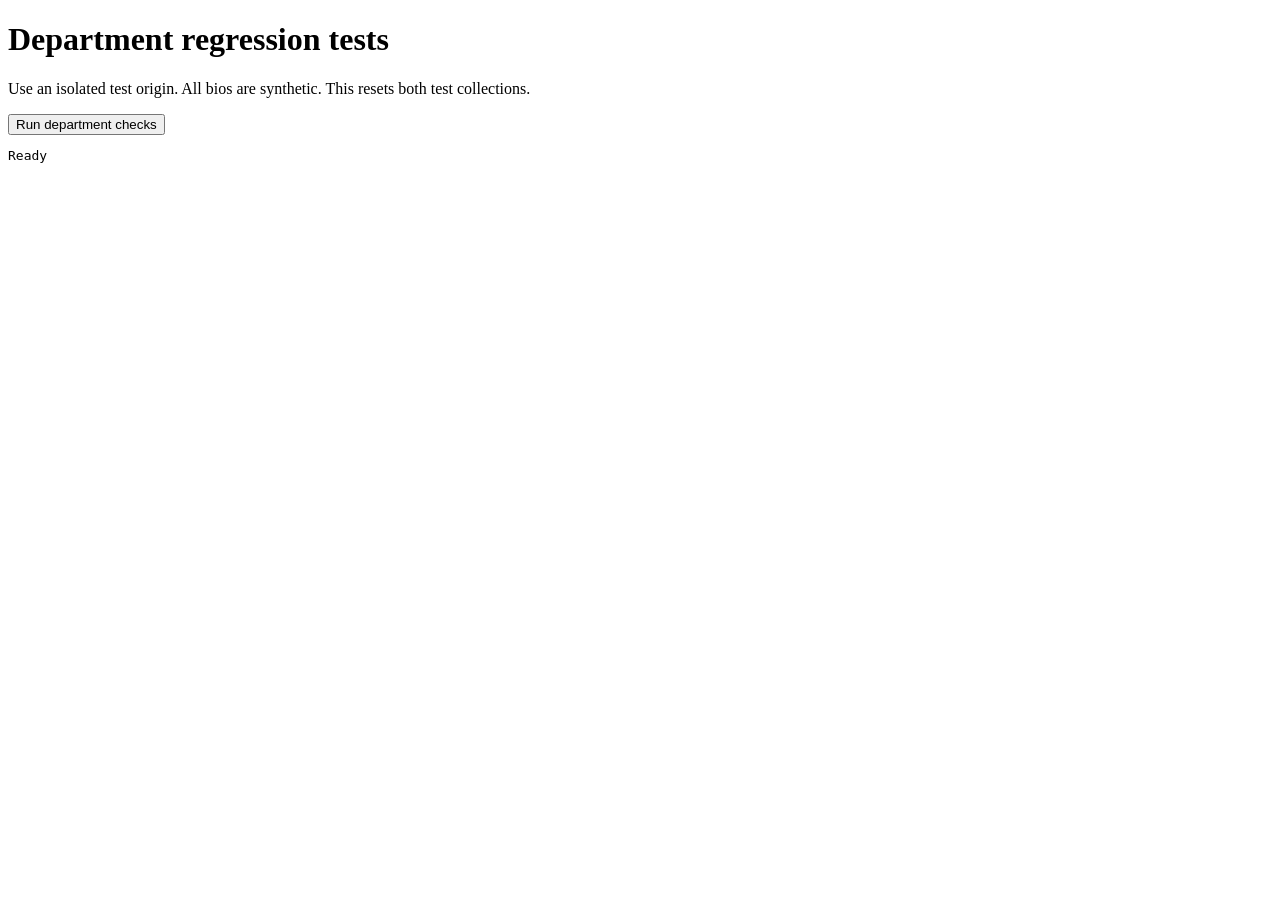
==== tests/browser-departments.html @ c9ce936e "Add Cath Lab bio tab with five prepared physician profiles" ====
<!doctype html><html lang="en"><meta charset="utf-8"><title>Department regression tests</title>
<h1>Department regression tests</h1>
<p>Use an isolated test origin. All bios are synthetic. This resets both test collections.</p>
<button id="run">Run department checks</button><pre id="result" role="status">Ready</pre>
<script src="../recent-bios.js"></script><script>
document.getElementById('run').onclick = async () => {
  const output = document.getElementById('result'), lines = [];
  const assert = (condition, message) => { if (!condition) throw new Error(message); lines.push('PASS: ' + message); };
  const history = RecentBios.createStore(window), department = RecentBios.createDepartmentStore(window, 'front-desk');
  const frame = document.createElement('iframe'); frame.title = 'Synthetic department test fixture'; frame.style.width = '100%'; frame.style.height = '700px';
  let app, doc;
  const get = id => doc.getElementById(id);
  const tab = id => doc.querySelector('[data-collection="' + id + '"]');
  const clickTab = id => tab(id).click();
  const button = label => doc.querySelector('button[aria-label="' + label + '"]');
  const source = name => name + ', MD\nCardiology\nLanguages\nEnglish\nGender\nFemale\nBackground\nSynthetic department test bio.\nEducation\nMedical Education: Test University, MD, 2000';
  async function until(check) {
    const start = Date.now();
    while (!await check()) { if (Date.now() - start > 5000) throw new Error('Department check timed out'); await new Promise(resolve => setTimeout(resolve, 30)); }
  }
  async function load() {
    const loaded = new Promise(resolve => frame.onload = resolve);
    if (!frame.isConnected) { frame.src = '../index.html'; document.body.appendChild(frame); }
    else frame.contentWindow.location.reload();
    await loaded; app = frame.contentWindow; doc = frame.contentDocument;
    await until(() => get('photoImg').complete && tab('front-desk'));
  }
  function parse(name) { get('rawInput').value = source(name); get('parseBtn').click(); }
  function edit() {
    get('backgroundField').innerHTML = '<strong>Saved department edit</strong>';
    get('backgroundField').dispatchEvent(new app.Event('input', { bubbles: true }));
    const gender = doc.querySelector('[data-field="gender"] .section-toggle');
    gender.checked = false; gender.dispatchEvent(new app.Event('change', { bubbles: true }));
    get('fontSizeSlider').value = '17'; get('fontSizeSlider').dispatchEvent(new app.Event('input'));
  }
  try {
    await history.clear(); await department.clear(); await load();
    assert([...doc.querySelectorAll('[role="tab"]')].map(tab => tab.textContent).join('|') === 'Recent bios|Cath Lab', 'Recent bios is first, then the confirmed Cath Lab department');
    assert(get('clearRecentBtn').disabled && !get('recentBiosEmpty').hidden, 'Empty Recent disables Clear all');
    clickTab('front-desk');
    assert(get('clearRecentBtn').disabled && !get('recentBiosEmpty').hidden && get('saveDepartmentBtn').disabled, 'Empty department has no invented doctors and requires a preview');
    assert(get('bioCollectionPanel').getAttribute('aria-labelledby') === tab('front-desk').id && tab('front-desk').tabIndex === 0 && tab('recent').tabIndex === -1, 'Active tab labels the panel and has the sole tab stop');
    parse('Synthetic Alice');
    await until(async () => (await history.list()).items.length === 1);
    assert(get('clearRecentBtn').disabled, 'Saving Recent while a department is selected cannot enable Clear all');
    edit();
    const canvas = doc.createElement('canvas'); canvas.width = 8; canvas.height = 8;
    canvas.getContext('2d').fillRect(0, 0, 8, 8); const photo = canvas.toDataURL(); app.setPhotoSrc(photo);
    await until(() => get('photoImg').complete);
    get('saveDepartmentBtn').click(); get('saveDepartmentBtn').click();
    await until(async () => (await department.list()).items.length === 1);
    let saved = (await department.list()).items[0];
    assert(saved.sections.gender.hidden && !saved.sections.gender.checked && saved.fields.backgroundField.includes('Saved department edit') && saved.fontSize === 17 && saved.photoSrc === photo, 'Save captures text, photo, font and chosen per-doctor categories; repeated clicks do not duplicate');
    const recentBefore = JSON.stringify((await history.list()).items);
    get('clearRecentBtn').dispatchEvent(new app.MouseEvent('click', { bubbles: true }));
    await new Promise(resolve => setTimeout(resolve, 100));
    assert((await department.list()).items.length === 1 && JSON.stringify((await history.list()).items) === recentBefore, 'Even a synthetic click on disabled Clear all does nothing from a department');
    clickTab('recent');
    assert(!get('clearRecentBtn').disabled, 'Nonempty Recent enables Clear all');
    get('clearRecentBtn').click(); get('clearRecentBtn').dispatchEvent(new app.MouseEvent('click'));
    await until(async () => (await history.list()).items.length === 0 && get('clearRecentBtn').disabled);
    assert((await department.list()).items.length === 1, 'Repeated Recent clear leaves the department untouched');
    get('undoRecentBtn').click(); get('undoRecentBtn').click();
    await until(async () => (await history.list()).items.length === 1);
    assert((await department.list()).items.length === 1, 'Repeated Recent undo restores exactly one bio without touching departments');
    get('clearRecentBtn').click(); await until(async () => !(await history.list()).items.length);
    await load(); clickTab('front-desk');
    await until(() => button('Open Synthetic Alice, MD'));
    button('Open Synthetic Alice, MD').click();
    await until(() => get('nameField').textContent === 'Synthetic Alice, MD');
    assert(get('backgroundField').innerHTML === '<strong>Saved department edit</strong>' && get('photoImg').getAttribute('src') === photo && get('fontSizeSlider').value === '17' && !doc.querySelector('[data-field="gender"] .section-toggle').checked && get('rawInput').value === source('Synthetic Alice'), 'Reload and Open restore department content, original source, photo, font and checkbox choices after clearing Recent');
    get('backgroundField').innerHTML = 'Department-only update'; get('backgroundField').dispatchEvent(new app.Event('input', { bubbles: true }));
    clickTab('recent');
    await until(async () => (await department.list()).items[0].fields.backgroundField === 'Department-only update');
    assert(!(await history.list()).items.length && get('clearRecentBtn').disabled, 'Autosave follows the opened department bio even when browsing empty Recent');
    parse('Synthetic Bob');
    await until(async () => (await history.list()).items.length === 1);
    clickTab('front-desk'); get('saveDepartmentBtn').click();
    await until(async () => (await department.list()).items.length === 2);
    button('Open Synthetic Alice, MD').click(); await until(() => get('nameField').textContent === 'Synthetic Alice, MD');
    assert(!doc.querySelector('[data-field="gender"] .section-toggle').checked, 'First doctor retains hidden gender');
    button('Open Synthetic Bob, MD').click(); button('Open Synthetic Bob, MD').click();
    await until(() => get('nameField').textContent === 'Synthetic Bob, MD');
    assert(doc.querySelector('[data-field="gender"] .section-toggle').checked && get('backgroundField').textContent.includes('Synthetic department test'), 'Second doctor retains its own categories and content after repeated Open');
    saved = (await department.list()).items.find(item => item.name === 'Synthetic Alice, MD');
    for (let i = 0; i < 25; i++) await history.save({ ...saved, id: 'eviction-' + i, identity: 'eviction-' + i, name: 'Synthetic Eviction ' + i, updatedAt: Date.now() + i });
    for (let i = 0; i < 23; i++) await department.save({ ...saved, id: 'retained-' + i, identity: 'retained-' + i, name: 'Synthetic Retained ' + i, updatedAt: Date.now() + i });
    await load(); clickTab('front-desk');
    await until(() => get('recentBiosList').children.length === 25);
    assert((await history.list()).items.length === 20 && (await department.list()).items.length === 25 && button('Open Synthetic Alice, MD'), 'IndexedDB departments retain more than 20 bios and survive Recent eviction');
    const localHistory = RecentBios.createStore({ localStorage });
    const localDepartment = RecentBios.createDepartmentStore({ localStorage }, 'front-desk');
    await localDepartment.save({ ...saved, fields: { ...saved.fields, backgroundField: 'Offline department update' }, updatedAt: Date.now() + 100 });
    await localHistory.clear();
    assert(!(await history.list()).items.length && (await department.list()).items.length === 25 && (await department.list()).items.find(item => item.id === saved.id).fields.backgroundField === 'Offline department update', 'Fallback department migration is independent of offline Recent Clear');
    await load(); clickTab('front-desk'); await until(() => button('Delete Synthetic Alice, MD'));
    button('Delete Synthetic Alice, MD').click();
    await until(async () => (await department.list()).items.length === 24);
    clickTab('recent'); assert(get('undoRecentBtn').hidden, 'Department removal cannot be undone into Recent');
    clickTab('front-desk'); get('undoRecentBtn').click();
    await until(async () => (await department.list()).items.length === 25);
    assert(!(await history.list()).items.length, 'Department delete and undo stay isolated');
    await history.clear(); await department.clear(); frame.remove();
    output.textContent = lines.join('\n') + '\nALL DEPARTMENT CHECKS PASSED';
  } catch (error) { output.textContent = lines.join('\n') + '\nFAIL: ' + error.message; }
};
</script></html>
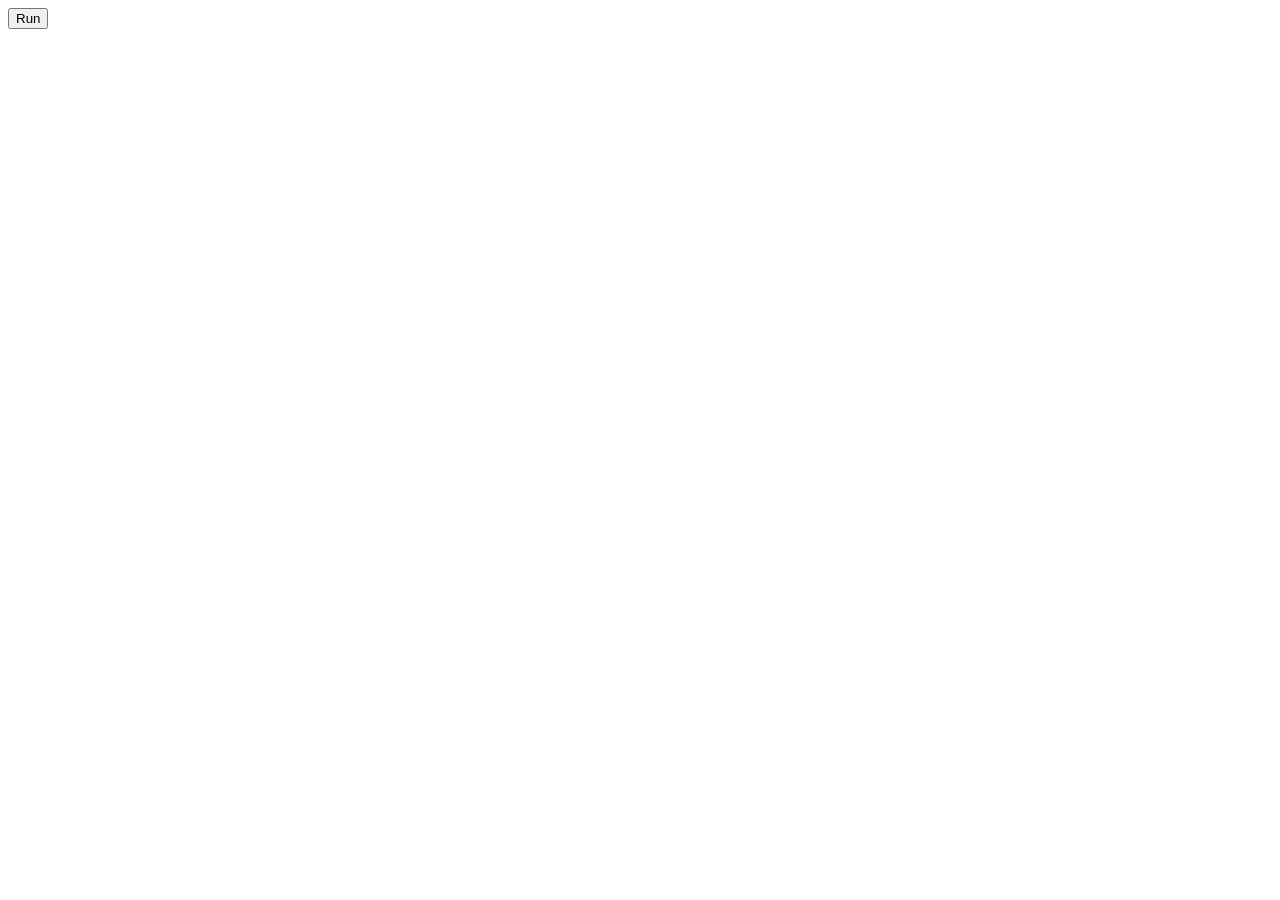
==== commit 6e3b0600: "Make department presets read-only while preserving Recent bios" ====
--- a/tests/browser-departments.html
+++ b/tests/browser-departments.html
@@ -1,107 +1,18 @@
-<!doctype html><html lang="en"><meta charset="utf-8"><title>Department regression tests</title>
-<h1>Department regression tests</h1>
-<p>Use an isolated test origin. All bios are synthetic. This resets both test collections.</p>
-<button id="run">Run department checks</button><pre id="result" role="status">Ready</pre>
-<script src="../recent-bios.js"></script><script>
+<!doctype html><meta charset="utf-8"><title>Read-only department checks</title>
+<button id="run">Run</button><pre id="result"></pre>
+<script>
 document.getElementById('run').onclick = async () => {
-  const output = document.getElementById('result'), lines = [];
-  const assert = (condition, message) => { if (!condition) throw new Error(message); lines.push('PASS: ' + message); };
-  const history = RecentBios.createStore(window), department = RecentBios.createDepartmentStore(window, 'front-desk');
-  const frame = document.createElement('iframe'); frame.title = 'Synthetic department test fixture'; frame.style.width = '100%'; frame.style.height = '700px';
-  let app, doc;
-  const get = id => doc.getElementById(id);
-  const tab = id => doc.querySelector('[data-collection="' + id + '"]');
-  const clickTab = id => tab(id).click();
-  const button = label => doc.querySelector('button[aria-label="' + label + '"]');
-  const source = name => name + ', MD\nCardiology\nLanguages\nEnglish\nGender\nFemale\nBackground\nSynthetic department test bio.\nEducation\nMedical Education: Test University, MD, 2000';
-  async function until(check) {
-    const start = Date.now();
-    while (!await check()) { if (Date.now() - start > 5000) throw new Error('Department check timed out'); await new Promise(resolve => setTimeout(resolve, 30)); }
-  }
-  async function load() {
-    const loaded = new Promise(resolve => frame.onload = resolve);
-    if (!frame.isConnected) { frame.src = '../index.html'; document.body.appendChild(frame); }
-    else frame.contentWindow.location.reload();
-    await loaded; app = frame.contentWindow; doc = frame.contentDocument;
-    await until(() => get('photoImg').complete && tab('front-desk'));
-  }
-  function parse(name) { get('rawInput').value = source(name); get('parseBtn').click(); }
-  function edit() {
-    get('backgroundField').innerHTML = '<strong>Saved department edit</strong>';
-    get('backgroundField').dispatchEvent(new app.Event('input', { bubbles: true }));
-    const gender = doc.querySelector('[data-field="gender"] .section-toggle');
-    gender.checked = false; gender.dispatchEvent(new app.Event('change', { bubbles: true }));
-    get('fontSizeSlider').value = '17'; get('fontSizeSlider').dispatchEvent(new app.Event('input'));
-  }
-  try {
-    await history.clear(); await department.clear(); await load();
-    assert([...doc.querySelectorAll('[role="tab"]')].map(tab => tab.textContent).join('|') === 'Recent bios|Cath Lab', 'Recent bios is first, then the confirmed Cath Lab department');
-    assert(get('clearRecentBtn').disabled && !get('recentBiosEmpty').hidden, 'Empty Recent disables Clear all');
-    clickTab('front-desk');
-    assert(get('clearRecentBtn').disabled && !get('recentBiosEmpty').hidden && get('saveDepartmentBtn').disabled, 'Empty department has no invented doctors and requires a preview');
-    assert(get('bioCollectionPanel').getAttribute('aria-labelledby') === tab('front-desk').id && tab('front-desk').tabIndex === 0 && tab('recent').tabIndex === -1, 'Active tab labels the panel and has the sole tab stop');
-    parse('Synthetic Alice');
-    await until(async () => (await history.list()).items.length === 1);
-    assert(get('clearRecentBtn').disabled, 'Saving Recent while a department is selected cannot enable Clear all');
-    edit();
-    const canvas = doc.createElement('canvas'); canvas.width = 8; canvas.height = 8;
-    canvas.getContext('2d').fillRect(0, 0, 8, 8); const photo = canvas.toDataURL(); app.setPhotoSrc(photo);
-    await until(() => get('photoImg').complete);
-    get('saveDepartmentBtn').click(); get('saveDepartmentBtn').click();
-    await until(async () => (await department.list()).items.length === 1);
-    let saved = (await department.list()).items[0];
-    assert(saved.sections.gender.hidden && !saved.sections.gender.checked && saved.fields.backgroundField.includes('Saved department edit') && saved.fontSize === 17 && saved.photoSrc === photo, 'Save captures text, photo, font and chosen per-doctor categories; repeated clicks do not duplicate');
-    const recentBefore = JSON.stringify((await history.list()).items);
-    get('clearRecentBtn').dispatchEvent(new app.MouseEvent('click', { bubbles: true }));
-    await new Promise(resolve => setTimeout(resolve, 100));
-    assert((await department.list()).items.length === 1 && JSON.stringify((await history.list()).items) === recentBefore, 'Even a synthetic click on disabled Clear all does nothing from a department');
-    clickTab('recent');
-    assert(!get('clearRecentBtn').disabled, 'Nonempty Recent enables Clear all');
-    get('clearRecentBtn').click(); get('clearRecentBtn').dispatchEvent(new app.MouseEvent('click'));
-    await until(async () => (await history.list()).items.length === 0 && get('clearRecentBtn').disabled);
-    assert((await department.list()).items.length === 1, 'Repeated Recent clear leaves the department untouched');
-    get('undoRecentBtn').click(); get('undoRecentBtn').click();
-    await until(async () => (await history.list()).items.length === 1);
-    assert((await department.list()).items.length === 1, 'Repeated Recent undo restores exactly one bio without touching departments');
-    get('clearRecentBtn').click(); await until(async () => !(await history.list()).items.length);
-    await load(); clickTab('front-desk');
-    await until(() => button('Open Synthetic Alice, MD'));
-    button('Open Synthetic Alice, MD').click();
-    await until(() => get('nameField').textContent === 'Synthetic Alice, MD');
-    assert(get('backgroundField').innerHTML === '<strong>Saved department edit</strong>' && get('photoImg').getAttribute('src') === photo && get('fontSizeSlider').value === '17' && !doc.querySelector('[data-field="gender"] .section-toggle').checked && get('rawInput').value === source('Synthetic Alice'), 'Reload and Open restore department content, original source, photo, font and checkbox choices after clearing Recent');
-    get('backgroundField').innerHTML = 'Department-only update'; get('backgroundField').dispatchEvent(new app.Event('input', { bubbles: true }));
-    clickTab('recent');
-    await until(async () => (await department.list()).items[0].fields.backgroundField === 'Department-only update');
-    assert(!(await history.list()).items.length && get('clearRecentBtn').disabled, 'Autosave follows the opened department bio even when browsing empty Recent');
-    parse('Synthetic Bob');
-    await until(async () => (await history.list()).items.length === 1);
-    clickTab('front-desk'); get('saveDepartmentBtn').click();
-    await until(async () => (await department.list()).items.length === 2);
-    button('Open Synthetic Alice, MD').click(); await until(() => get('nameField').textContent === 'Synthetic Alice, MD');
-    assert(!doc.querySelector('[data-field="gender"] .section-toggle').checked, 'First doctor retains hidden gender');
-    button('Open Synthetic Bob, MD').click(); button('Open Synthetic Bob, MD').click();
-    await until(() => get('nameField').textContent === 'Synthetic Bob, MD');
-    assert(doc.querySelector('[data-field="gender"] .section-toggle').checked && get('backgroundField').textContent.includes('Synthetic department test'), 'Second doctor retains its own categories and content after repeated Open');
-    saved = (await department.list()).items.find(item => item.name === 'Synthetic Alice, MD');
-    for (let i = 0; i < 25; i++) await history.save({ ...saved, id: 'eviction-' + i, identity: 'eviction-' + i, name: 'Synthetic Eviction ' + i, updatedAt: Date.now() + i });
-    for (let i = 0; i < 23; i++) await department.save({ ...saved, id: 'retained-' + i, identity: 'retained-' + i, name: 'Synthetic Retained ' + i, updatedAt: Date.now() + i });
-    await load(); clickTab('front-desk');
-    await until(() => get('recentBiosList').children.length === 25);
-    assert((await history.list()).items.length === 20 && (await department.list()).items.length === 25 && button('Open Synthetic Alice, MD'), 'IndexedDB departments retain more than 20 bios and survive Recent eviction');
-    const localHistory = RecentBios.createStore({ localStorage });
-    const localDepartment = RecentBios.createDepartmentStore({ localStorage }, 'front-desk');
-    await localDepartment.save({ ...saved, fields: { ...saved.fields, backgroundField: 'Offline department update' }, updatedAt: Date.now() + 100 });
-    await localHistory.clear();
-    assert(!(await history.list()).items.length && (await department.list()).items.length === 25 && (await department.list()).items.find(item => item.id === saved.id).fields.backgroundField === 'Offline department update', 'Fallback department migration is independent of offline Recent Clear');
-    await load(); clickTab('front-desk'); await until(() => button('Delete Synthetic Alice, MD'));
-    button('Delete Synthetic Alice, MD').click();
-    await until(async () => (await department.list()).items.length === 24);
-    clickTab('recent'); assert(get('undoRecentBtn').hidden, 'Department removal cannot be undone into Recent');
-    clickTab('front-desk'); get('undoRecentBtn').click();
-    await until(async () => (await department.list()).items.length === 25);
-    assert(!(await history.list()).items.length, 'Department delete and undo stay isolated');
-    await history.clear(); await department.clear(); frame.remove();
-    output.textContent = lines.join('\n') + '\nALL DEPARTMENT CHECKS PASSED';
-  } catch (error) { output.textContent = lines.join('\n') + '\nFAIL: ' + error.message; }
+ const result=document.getElementById('result'); const frame=document.createElement('iframe');
+ try {
+ const loaded=new Promise(resolve=>frame.onload=resolve); frame.src='../index.html';document.body.appendChild(frame);await loaded;
+ const doc=frame.contentDocument;
+ const tab=doc.querySelector('[data-collection="front-desk"]');
+ if(!tab) throw Error('Missing Cath Lab'); tab.click();
+ if(doc.getElementById('saveDepartmentBtn')) throw Error('Preset save control exists');
+ if(doc.querySelector('[data-action="Delete"]')) throw Error('Preset delete control exists');
+ if(!doc.getElementById('clearRecentBtn').disabled) throw Error('Preset clear enabled');
+ if(!doc.getElementById('undoRecentBtn').hidden) throw Error('Preset undo visible');
+ result.textContent='ALL READ-ONLY DEPARTMENT CHECKS PASSED';
+ } catch(error){result.textContent='FAIL: '+error.message;} finally{frame.remove();}
 };
-</script></html>
+</script>
